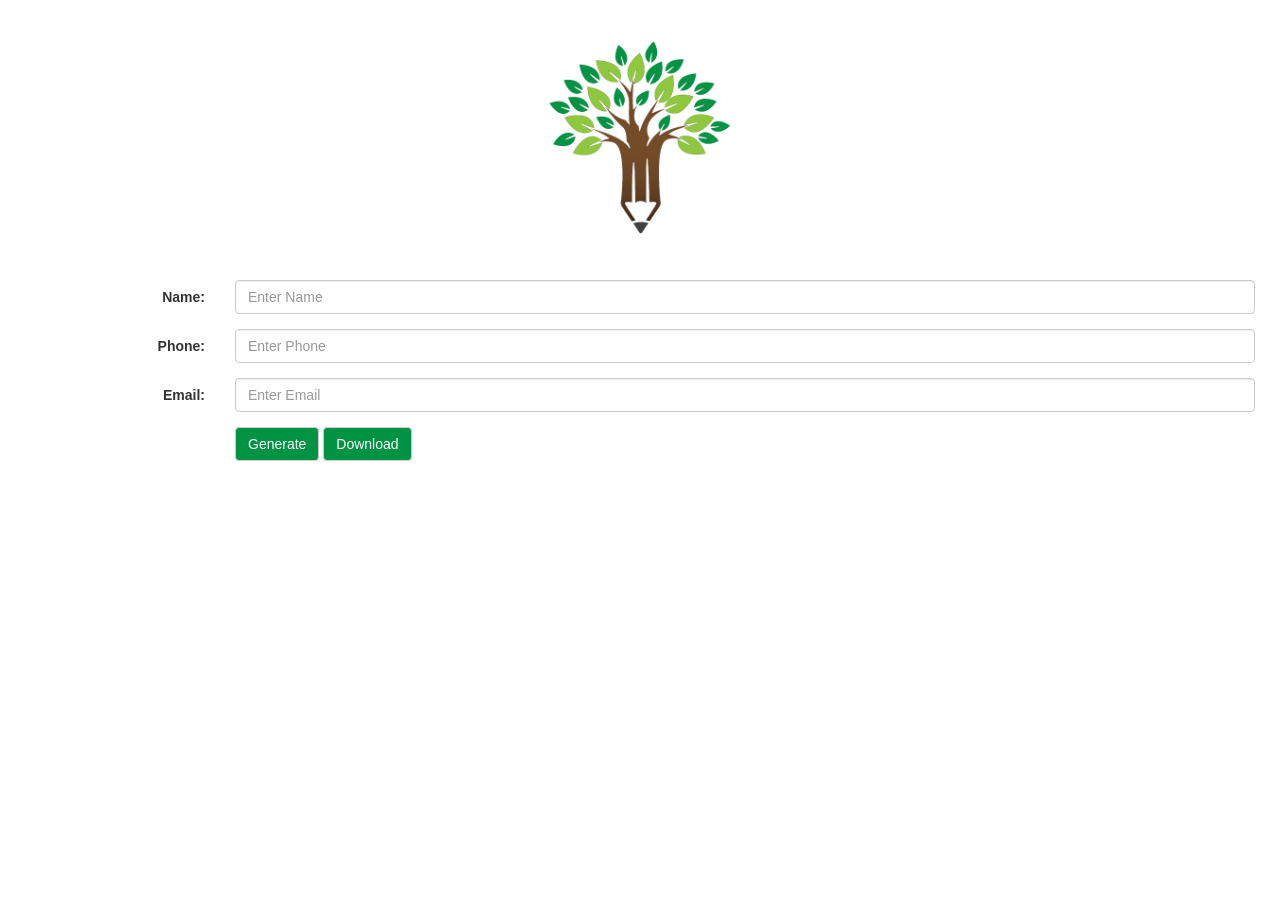
==== index.html @ ea9796f4 "Updated index.html" ====
<!doctype html>
<html lang="en-US">
   <head>
      <meta charset="utf-8">
      <meta http-equiv="X-UA-Compatible" content="IE=edge">
      <meta name="viewport" content="width=device-width, initial-scale=1">
      <!-- Include Bootstrap for styling -->
      <link rel="stylesheet" href="https://cdnjs.cloudflare.com/ajax/libs/twitter-bootstrap/3.3.7/css/bootstrap.min.css" />
      <link rel="stylesheet" href="styles.css">
      <title>QR Code Generator</title>
   </head>
   <body>
      <div class="container-fluid">
         <div class="text-center qr-holder">
            <img src="img/tarbiya.png" class="qr-code img-thumbnail img-responsive" alt="Tarbiya" id="target">
         </div>
         <div class="form-horizontal">
            <!-- Name -->
            <div class="form-group">
               <label class="control-label col-sm-2" for="name">Name:</label>
               <div class="col-sm-10">
                  <input type="text" size="60" maxlength="60" class="form-control" id="name" placeholder="Enter Name" />
               </div>
            </div>
            <!-- Phone -->
            <div class="form-group">
               <label class="control-label col-sm-2" for="phone">Phone:</label>
               <div class="col-sm-10">
                  <input type="number" size="60" maxlength="60" class="form-control" id="phone" placeholder="Enter Phone" />
               </div>
            </div>
            <!-- Email -->
            <div class="form-group">
               <label class="control-label col-sm-2" for="email">
               Email:
               </label>
               <div class="col-sm-10">
                  <input type="email" size="60" maxlength="60" class="form-control" id="email" placeholder="Enter Email" />
               </div>
            </div>
            <!-- Buttons -->
            <div class="form-group">
               <div class="col-sm-offset-2 col-sm-10">
                  <button type="button" class="btn btn-default" id="generate">
                  Generate
                  </button>
                  <a class="btn btn-default" id="download">
                  Download
                  </a>
               </div>
            </div>
            <div id="snackbar">Please fill out all required information...</div>
         </div>
         <script type="text/javascript">
            const target = document.getElementById('target');
            const download = document.getElementById('download');
            const snackbar = document.getElementById('snackbar');
            const generate = document.getElementById('generate');
            const name = document.getElementById('name');
            const phone = document.getElementById('phone');
            const email = document.getElementById('email');
            
            generate.addEventListener('click', () => {
               // COLLECT FORM DATA
               const data = 
                   name.value+','+
                   phone.value+','+
                   email.value
               ;
               const datacheck = {
                   name: name.value,
                   phone: phone.value,
                   email: email.value
               };
               if (!(datacheck.name || datacheck.phone || datacheck.email)) {
                   // SHOW SNACKBAR FOR 3s IF THERE IS MISSING DATA
            
                   snackbar.classList.add('show');
            
                   setTimeout(() => {
                       snackbar.classList.remove('show');
                   }, 3000);
               } else {
                   // BUILD QR CODE URL
                   const urlObj = new URL('https://chart.googleapis.com/chart');
            
                   urlObj.searchParams.append('cht', 'qr'); // CHART TYPE
                   urlObj.searchParams.append('chs', '500x500'); // SIZE
            
                   // DATA
                   // JSON.stringify() CONVERTS DATA OBJECT INTO A STRING. MAKES IT EASIER TO PARSE LATER WITH JSON.parse()
                   // encodeURIComponent() TRANSFORM ANY URL INVALID CHARACTER INTO AN UTF-8 URL-encoded CHARACTER (PER API DOCUMENTATION). USE decodeURIComponent() TO REVERT
                   urlObj.searchParams.append(
                       'chl',
                       data)
                   ;
            
                   // ERROR CORRECTION LEVEL AND MARGIN
                   urlObj.searchParams.append('chld', 'L|0');
            
                   // CREATE A NEW AJAX REQUEST
                   const xhr = new XMLHttpRequest();
            
                   xhr.addEventListener('loadend', (e) => {
                       // CONVERT RECEIVED RESPONSE INTO A LOCAL BLOB OBJECT REPRESENTATION
                       const blobUrl = URL.createObjectURL(e.target.response);
            
                       // DISPLAY QR CODE
                       target.src = blobUrl;
            
                       // ALLOW QR CODE TO BE DOWNLOADED THROUGH A BUTTON
                       download.href = blobUrl;
                       download.download = datacheck.name+'.png';
                   });
            
                   xhr.responseType = 'blob';
                   xhr.open('GET', urlObj.toString());
                   xhr.send();
               }
            });
         </script>
      </div>
   </body>
</html>
---- styles.css ----
.qr-code {
    width: 250px;
    max-width: 75%;
    margin: 10px;
    border: none;
}

.container-fluid {
    margin: 10px;
}

.btn {
    background-color: #009344;
    color: #ffffff;
}

.btn:hover {
    background-color: #007034;
    color: #ffffff;
}

.btn:active {
    background-color: #007034;
}

.form-control {
    outline: #009344;
}

#snackbar {
    visibility: hidden; /* Hidden by default. Visible on click */
    min-width: 250px; /* Set a default minimum width */
    margin-left: -125px; /* Divide value of min-width by 2 */
    background-color: #724B28; /* Brown background color */
    color: #ffffff; /* White text color */
    text-align: center; /* Centered text */
    border-radius: 15px; /* Rounded borders */
    padding: 16px; /* Padding */
    position: fixed; /* Sit on top of the screen */
    z-index: 1; /* Add a z-index if needed */
    left: 50%; /* Center the snackbar */
    bottom: 30px; /* 30px from the bottom */
}

/* Show the snackbar when clicking on a button (class added with JavaScript) */
#snackbar.show {
    visibility: visible; /* Show the snackbar */ /* Add animation: Take 0.5 seconds to fade in and out the snackbar. However, delay the fade out process for 2.5 seconds */
    -webkit-animation: fadein 0.5s, fadeout 0.5s 2.5s;
    animation: fadein 0.5s, fadeout 0.5s 2.5s;
}

/* Animations to fade the snackbar in and out */
@-webkit-keyframes fadein {
    from {
        bottom: 0;
        opacity: 0;
    }
    to {
        bottom: 30px;
        opacity: 1;
    }
}

@keyframes fadein {
    from {
        bottom: 0;
        opacity: 0;
    }
    to {
        bottom: 30px;
        opacity: 1;
    }
}

@-webkit-keyframes fadeout {
    from {
        bottom: 30px;
        opacity: 1;
    }
    to {
        bottom: 0;
        opacity: 0;
    }
}

@keyframes fadeout {
    from {
        bottom: 30px;
        opacity: 1;
    }
    to {
        bottom: 0;
        opacity: 0;
    }
}
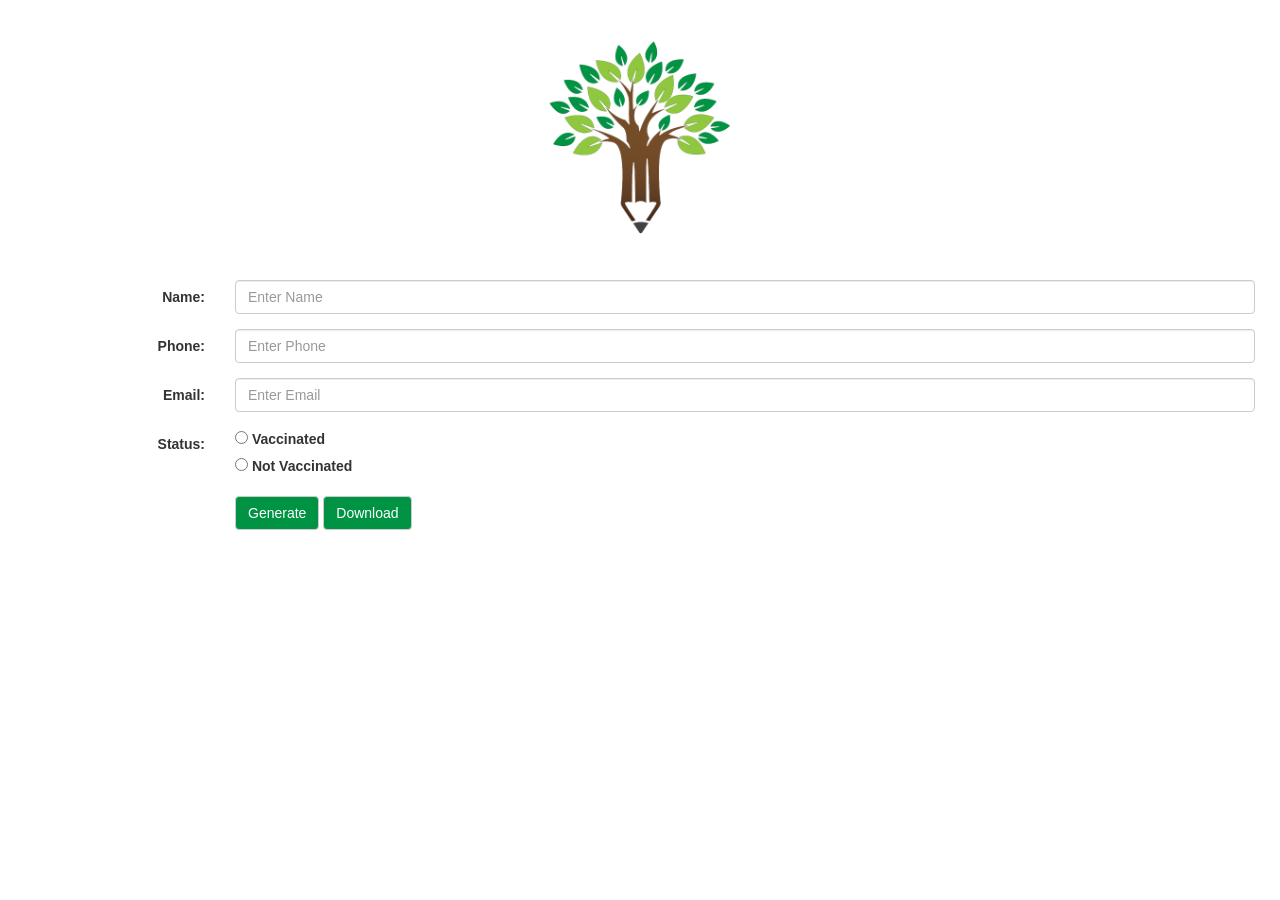
==== commit 8de29a64: "Added vaccine" ====
--- a/index.html
+++ b/index.html
@@ -8,6 +8,14 @@
       <link rel="stylesheet" href="https://cdnjs.cloudflare.com/ajax/libs/twitter-bootstrap/3.3.7/css/bootstrap.min.css" />
       <link rel="stylesheet" href="styles.css">
       <title>QR Code Generator</title>
+      <link rel="apple-touch-icon" sizes="180x180" href="img/apple-touch-icon.png">
+      <link rel="icon" type="image/png" sizes="32x32" href="img/favicon-32x32.png">
+      <link rel="icon" type="image/png" sizes="16x16" href="img/favicon-16x16.png">
+      <link rel="manifest" href="img/site.webmanifest">
+      <link rel="shortcut icon" href="img/favicon.ico">
+      <meta name="msapplication-TileColor" content="#da532c">
+      <meta name="msapplication-config" content="img/browserconfig.xml">
+      <meta name="theme-color" content="#ffffff">
    </head>
    <body>
       <div class="container-fluid">
@@ -38,6 +46,18 @@
                   <input type="email" size="60" maxlength="60" class="form-control" id="email" placeholder="Enter Email" />
                </div>
             </div>
+            <!-- Vaccine -->
+            <div class="form-group">
+               <label class="control-label col-sm-2" for="email">
+               Status:
+               </label>
+               <div class="col-sm-10">
+                  <input type="radio" id="yes" name="vaccine" value="yes">
+                  <label for="yes">Vaccinated</label><br>
+                  <input type="radio" id="no" name="vaccine" value="no">
+                  <label for="no">Not Vaccinated</label><br>
+               </div>
+            </div>
             <!-- Buttons -->
             <div class="form-group">
                <div class="col-sm-offset-2 col-sm-10">
@@ -51,73 +71,7 @@
             </div>
             <div id="snackbar">Please fill out all required information...</div>
          </div>
-         <script type="text/javascript">
-            const target = document.getElementById('target');
-            const download = document.getElementById('download');
-            const snackbar = document.getElementById('snackbar');
-            const generate = document.getElementById('generate');
-            const name = document.getElementById('name');
-            const phone = document.getElementById('phone');
-            const email = document.getElementById('email');
-            
-            generate.addEventListener('click', () => {
-               // COLLECT FORM DATA
-               const data = 
-                   name.value+','+
-                   phone.value+','+
-                   email.value
-               ;
-               const datacheck = {
-                   name: name.value,
-                   phone: phone.value,
-                   email: email.value
-               };
-               if (!(datacheck.name || datacheck.phone || datacheck.email)) {
-                   // SHOW SNACKBAR FOR 3s IF THERE IS MISSING DATA
-            
-                   snackbar.classList.add('show');
-            
-                   setTimeout(() => {
-                       snackbar.classList.remove('show');
-                   }, 3000);
-               } else {
-                   // BUILD QR CODE URL
-                   const urlObj = new URL('https://chart.googleapis.com/chart');
-            
-                   urlObj.searchParams.append('cht', 'qr'); // CHART TYPE
-                   urlObj.searchParams.append('chs', '500x500'); // SIZE
-            
-                   // DATA
-                   // JSON.stringify() CONVERTS DATA OBJECT INTO A STRING. MAKES IT EASIER TO PARSE LATER WITH JSON.parse()
-                   // encodeURIComponent() TRANSFORM ANY URL INVALID CHARACTER INTO AN UTF-8 URL-encoded CHARACTER (PER API DOCUMENTATION). USE decodeURIComponent() TO REVERT
-                   urlObj.searchParams.append(
-                       'chl',
-                       data)
-                   ;
-            
-                   // ERROR CORRECTION LEVEL AND MARGIN
-                   urlObj.searchParams.append('chld', 'L|0');
-            
-                   // CREATE A NEW AJAX REQUEST
-                   const xhr = new XMLHttpRequest();
-            
-                   xhr.addEventListener('loadend', (e) => {
-                       // CONVERT RECEIVED RESPONSE INTO A LOCAL BLOB OBJECT REPRESENTATION
-                       const blobUrl = URL.createObjectURL(e.target.response);
-            
-                       // DISPLAY QR CODE
-                       target.src = blobUrl;
-            
-                       // ALLOW QR CODE TO BE DOWNLOADED THROUGH A BUTTON
-                       download.href = blobUrl;
-                       download.download = datacheck.name+'.png';
-                   });
-            
-                   xhr.responseType = 'blob';
-                   xhr.open('GET', urlObj.toString());
-                   xhr.send();
-               }
-            });
+         <script type="text/javascript" src="script.js">
          </script>
       </div>
    </body>
